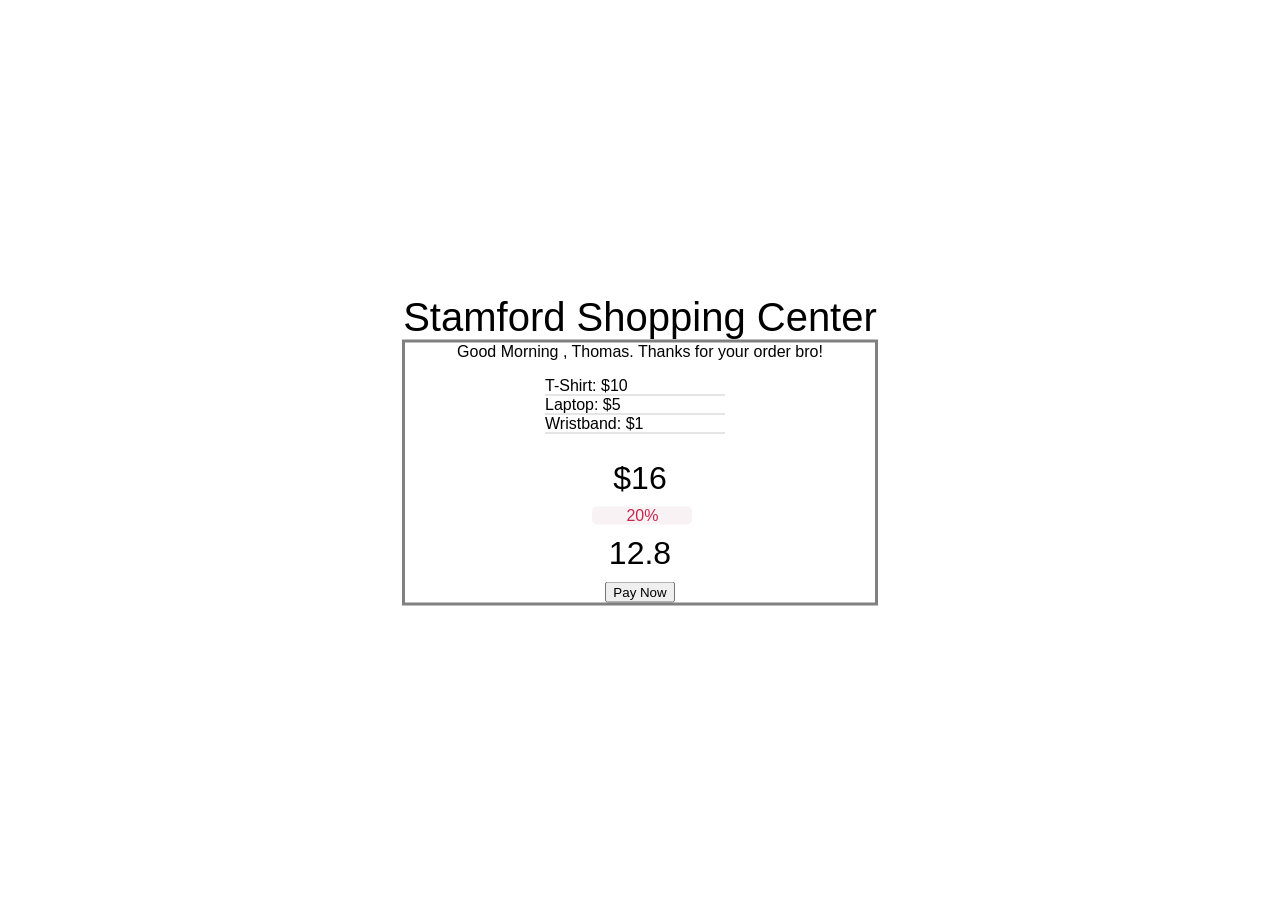
==== Week 2/index.html @ 4195950d "asd" ====
<html>
<head>
	<title> Week 2: Welcome to ITE220 Web page</title>
	<link rel="stylesheet" type="text/css" href="css/w2style.css">
</head>
	<body>
		<div class="content">
			<div class="title"> Stamford Shopping Center</div>
			<div class="content-container">
				<div class="inner-content">
					<span id="mytext"></span>. Thanks for your order bro!
				</div>
				<ul id="productList" class="product-list">
				</ul>
			<div class="total-price" id="totalPrice"></div>
			<div class="discount">20%</div> </br>
			<div class="total-price" id="finalPrice"></div>
			<button>Pay Now</button>
		</div>
	</div>
	</body>
</html>
<script type="text/javascript" src="js/var.js"></script>
---- Week 2/css/w2style.css ----
body {
	font-family:  sans-serif;
}
.content {
	text-align: center;
	position: fixed;
	top: 50%;
  left: 50%;
  -webkit-transform: translate(-50%, -50%);
  transform: translate(-50%, -50%);
}

.content .title {
	font-size: 2.5em;
}

.content .content-container {
	border-color: grey;
	border-size: 1px; /* this allows you to adjust the thickness */
	border-style: solid;
	width: 470px;
}

.content .total-price {
	padding-top: 10px;
	padding-bottom: 10px;
	font-size: 2em;
}

.content ul {
	list-style-type: none;
}
.content .product-list {
	text-align: left;
	width: 180px;
	margin-left: 100px;
}
.content .product-list li {
	border-bottom: 1px solid #ccc;
}
.content .discount {
  color: #c7254e;
  background-color: #f9f2f4 !important;
  border-radius: 5px;
  width: 100px;
  position: fixed;
  left: 40%;
}
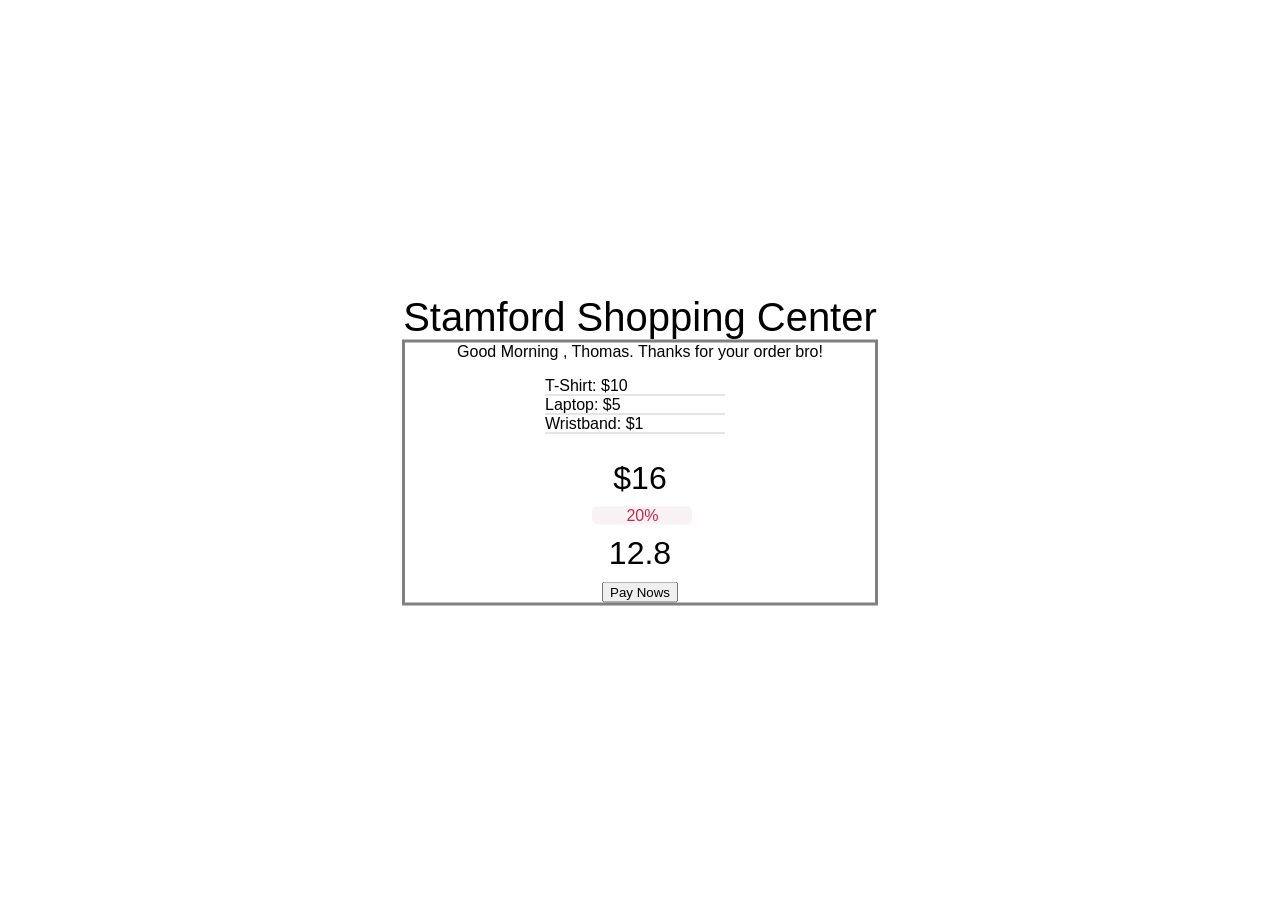
==== commit 4ba8e02a: "h" ====
--- a/Week 2/index.html
+++ b/Week 2/index.html
@@ -15,7 +15,7 @@
 			<div class="total-price" id="totalPrice"></div>
 			<div class="discount">20%</div> </br>
 			<div class="total-price" id="finalPrice"></div>
-			<button>Pay Now</button>
+			<button>Pay Nows</button>
 		</div>
 	</div>
 	</body>
